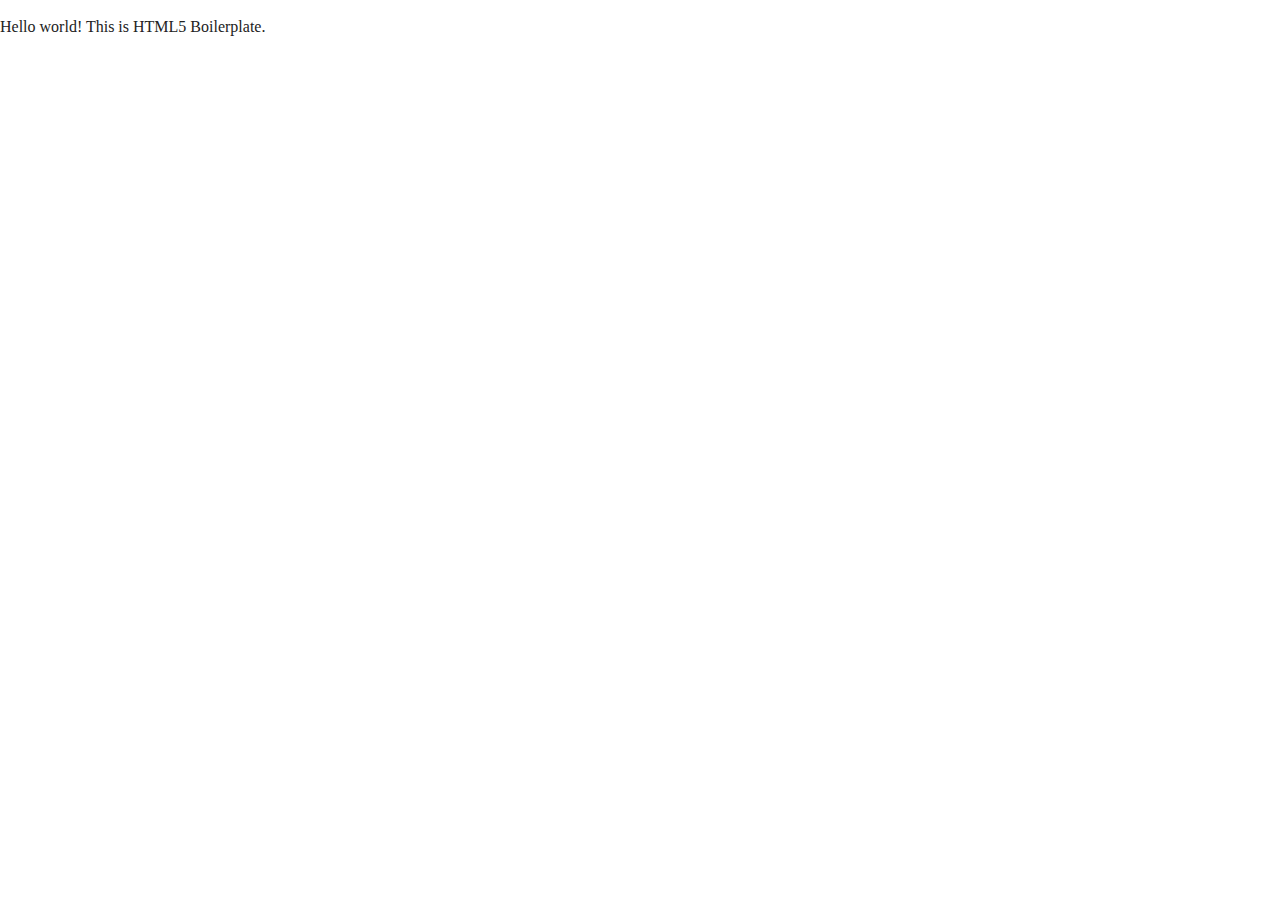
==== index.html @ 54f8464b "initial commit" ====
<!doctype html>
<html class="no-js" lang="">

<head>
  <meta charset="utf-8">
  <title></title>
  <meta name="description" content="">
  <meta name="viewport" content="width=device-width, initial-scale=1">

  <link rel="manifest" href="site.webmanifest">
  <link rel="apple-touch-icon" href="icon.png">
  <!-- Place favicon.ico in the root directory -->

  <link rel="stylesheet" href="css/normalize.css">
  <link rel="stylesheet" href="css/main.css">

  <meta name="theme-color" content="#fafafa">
</head>

<body>
  <!--[if lte IE 9]>
    <p class="browserupgrade">You are using an <strong>outdated</strong> browser. Please <a href="https://browsehappy.com/">upgrade your browser</a> to improve your experience and security.</p>
  <![endif]-->

  <!-- Add your site or application content here -->
  <p>Hello world! This is HTML5 Boilerplate.</p>
  <script src="js/vendor/modernizr-3.6.0.min.js"></script>
  <script src="https://code.jquery.com/jquery-3.3.1.min.js" integrity="sha256-FgpCb/KJQlLNfOu91ta32o/NMZxltwRo8QtmkMRdAu8=" crossorigin="anonymous"></script>
  <script>window.jQuery || document.write('<script src="js/vendor/jquery-3.3.1.min.js"><\/script>')</script>
  <script src="js/plugins.js"></script>
  <script src="js/main.js"></script>

  <!-- Google Analytics: change UA-XXXXX-Y to be your site's ID. -->
  <script>
    window.ga = function () { ga.q.push(arguments) }; ga.q = []; ga.l = +new Date;
    ga('create', 'UA-XXXXX-Y', 'auto'); ga('send', 'pageview')
  </script>
  <script src="https://www.google-analytics.com/analytics.js" async defer></script>
</body>

</html>
---- css/main.css ----
/*! HTML5 Boilerplate v7.0.1 | MIT License | https://html5boilerplate.com/ */

/* main.css 1.0.0 | MIT License | https://github.com/h5bp/main.css#readme */
/*
 * What follows is the result of much research on cross-browser styling.
 * Credit left inline and big thanks to Nicolas Gallagher, Jonathan Neal,
 * Kroc Camen, and the H5BP dev community and team.
 */

 
/* ==========================================================================
   Base styles: opinionated defaults
   ========================================================================== */

   html {
    color: #222;
    font-size: 1em;
    line-height: 1.4;
}

/*
 * Remove text-shadow in selection highlight:
 * https://twitter.com/miketaylr/status/12228805301
 *
 * Vendor-prefixed and regular ::selection selectors cannot be combined:
 * https://stackoverflow.com/a/16982510/7133471
 *
 * Customize the background color to match your design.
 */

::selection {
    background: #b3d4fc;
    text-shadow: none;
}

/*
 * A better looking default horizontal rule
 */

hr {
    display: block;
    height: 1px;
    border: 0;
    border-top: 1px solid #ccc;
    margin: 1em 0;
    padding: 0;
}

/*
 * Remove the gap between audio, canvas, iframes,
 * images, videos and the bottom of their containers:
 * https://github.com/h5bp/html5-boilerplate/issues/440
 */

audio,
canvas,
iframe,
img,
svg,
video {
    vertical-align: middle;
}

/*
 * Remove default fieldset styles.
 */

fieldset {
    border: 0;
    margin: 0;
    padding: 0;
}

/*
 * Allow only vertical resizing of textareas.
 */

textarea {
    resize: vertical;
}

/* ==========================================================================
   Browser Upgrade Prompt
   ========================================================================== */

.browserupgrade {
    margin: 0.2em 0;
    background: #ccc;
    color: #000;
    padding: 0.2em 0;
}




 /* ==========================================================================
   Author's custom styles
   ========================================================================== */
















 /* ==========================================================================
   Helper classes
   ========================================================================== */

/*
 * Hide visually and from screen readers
 */

 .hidden {
  display: none !important;
}

/*
* Hide only visually, but have it available for screen readers:
* https://snook.ca/archives/html_and_css/hiding-content-for-accessibility
*
* 1. For long content, line feeds are not interpreted as spaces and small width
*    causes content to wrap 1 word per line:
*    https://medium.com/@jessebeach/beware-smushed-off-screen-accessible-text-5952a4c2cbfe
*/

.visuallyhidden {
  border: 0;
  clip: rect(0 0 0 0);
  height: 1px;
  margin: -1px;
  overflow: hidden;
  padding: 0;
  position: absolute;
  width: 1px;
  white-space: nowrap; /* 1 */
}

/*
* Extends the .visuallyhidden class to allow the element
* to be focusable when navigated to via the keyboard:
* https://www.drupal.org/node/897638
*/

.visuallyhidden.focusable:active,
.visuallyhidden.focusable:focus {
  clip: auto;
  height: auto;
  margin: 0;
  overflow: visible;
  position: static;
  width: auto;
  white-space: inherit;
}

/*
* Hide visually and from screen readers, but maintain layout
*/

.invisible {
  visibility: hidden;
}

/*
* Clearfix: contain floats
*
* For modern browsers
* 1. The space content is one way to avoid an Opera bug when the
*    `contenteditable` attribute is included anywhere else in the document.
*    Otherwise it causes space to appear at the top and bottom of elements
*    that receive the `clearfix` class.
* 2. The use of `table` rather than `block` is only necessary if using
*    `:before` to contain the top-margins of child elements.
*/

.clearfix:before,
.clearfix:after {
  content: " "; /* 1 */
  display: table; /* 2 */
}

.clearfix:after {
  clear: both;
}

 
/* ==========================================================================
   EXAMPLE Media Queries for Responsive Design.
   These examples override the primary ('mobile first') styles.
   Modify as content requires.
   ========================================================================== */

   @media only screen and (min-width: 35em) {
    /* Style adjustments for viewports that meet the condition */
}

@media print,
       (-webkit-min-device-pixel-ratio: 1.25),
       (min-resolution: 1.25dppx),
       (min-resolution: 120dpi) {
    /* Style adjustments for high resolution devices */
}

 
/* ==========================================================================
   Print styles.
   Inlined to avoid the additional HTTP request:
   https://www.phpied.com/delay-loading-your-print-css/
   ========================================================================== */

   @media print {
    *,
    *:before,
    *:after {
        background: transparent !important;
        color: #000 !important; /* Black prints faster */
        -webkit-box-shadow: none !important;
        box-shadow: none !important;
        text-shadow: none !important;
    }

    a,
    a:visited {
        text-decoration: underline;
    }

    a[href]:after {
        content: " (" attr(href) ")";
    }

    abbr[title]:after {
        content: " (" attr(title) ")";
    }

    /*
     * Don't show links that are fragment identifiers,
     * or use the `javascript:` pseudo protocol
     */

    a[href^="#"]:after,
    a[href^="javascript:"]:after {
        content: "";
    }

    pre {
        white-space: pre-wrap !important;
    }
    pre,
    blockquote {
        border: 1px solid #999;
        page-break-inside: avoid;
    }

    /*
     * Printing Tables:
     * http://css-discuss.incutio.com/wiki/Printing_Tables
     */

    thead {
        display: table-header-group;
    }

    tr,
    img {
        page-break-inside: avoid;
    }

    p,
    h2,
    h3 {
        orphans: 3;
        widows: 3;
    }

    h2,
    h3 {
        page-break-after: avoid;
    }
}
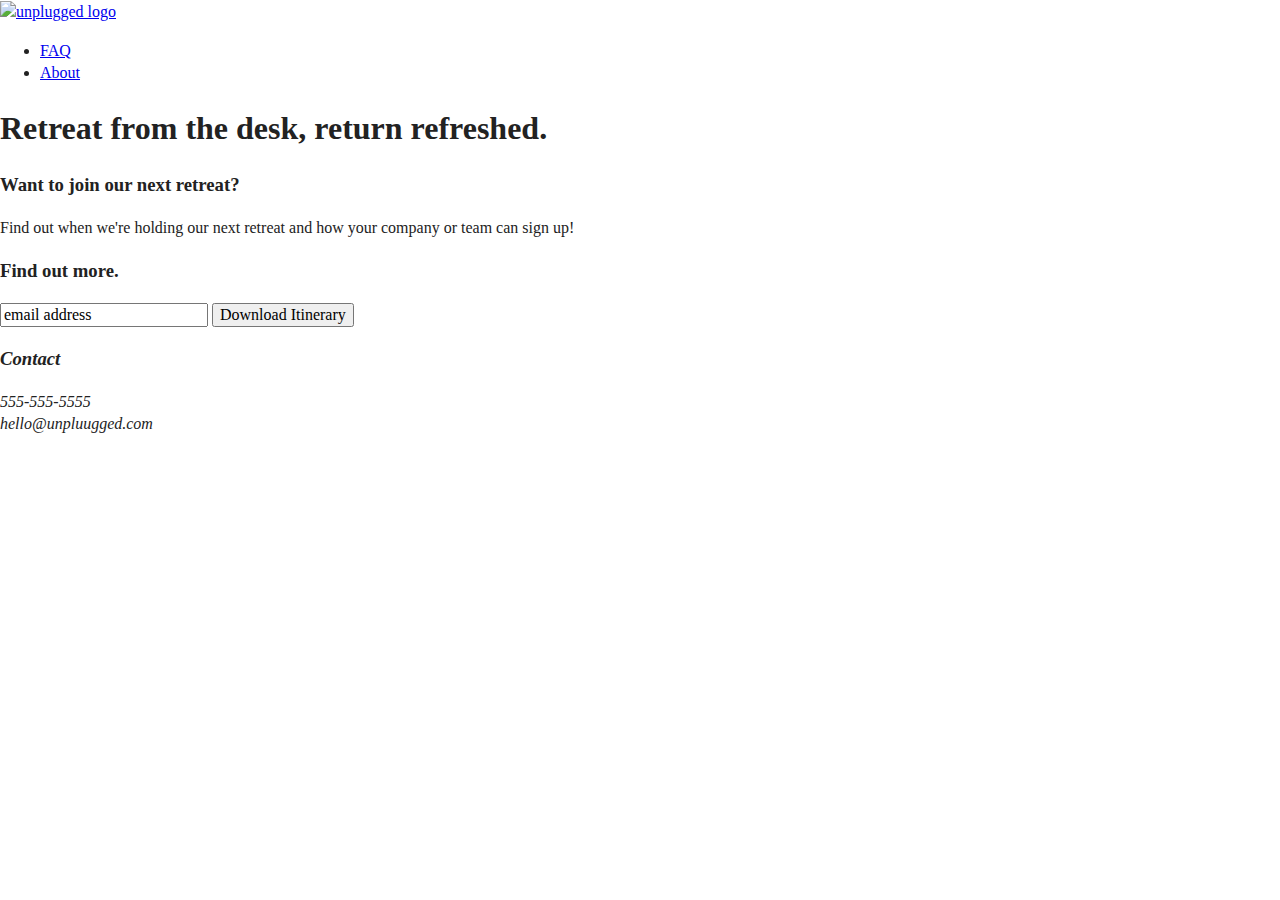
==== commit feaa9658: "coding html skeleton" ====
--- a/index.html
+++ b/index.html
@@ -3,7 +3,7 @@
 
 <head>
   <meta charset="utf-8">
-  <title></title>
+  <title>Unplugged</title>
   <meta name="description" content="">
   <meta name="viewport" content="width=device-width, initial-scale=1">
 
@@ -11,8 +11,8 @@
   <link rel="apple-touch-icon" href="icon.png">
   <!-- Place favicon.ico in the root directory -->
 
-  <link rel="stylesheet" href="css/normalize.css">
-  <link rel="stylesheet" href="css/main.css">
+  <link rel="stylesheet" href="../css/normalize.css">
+  <link rel="stylesheet" href="../css/main.css">
 
   <meta name="theme-color" content="#fafafa">
 </head>
@@ -23,12 +23,80 @@
   <![endif]-->
 
   <!-- Add your site or application content here -->
-  <p>Hello world! This is HTML5 Boilerplate.</p>
-  <script src="js/vendor/modernizr-3.6.0.min.js"></script>
+  <header>
+    <div class="content-wrapper">
+        <a href="#"><img src="" alt="unplugged logo"></a>
+            <div class="header-divider"></div>
+                <nav>
+                    <ul>
+                        <li><a href="faq/index.html" target="_blank">FAQ</a></li>
+                        <li><a href="about/index.html" target="_blank">About</a></li>
+                    </ul>
+                </nav>
+    </div>
+ 
+  </header>
+ 
+<main>
+ 
+  <section class="hero-area">
+      
+      <div class="content-wrapper">
+          <h1>Retreat from the desk, return refreshed.</h1>
+      
+      </div>
+      
+  </section>
+ 
+  <aside>
+      <div class="content-wrapper">
+        <div class="form-description">
+            <h3>Want to join our next retreat?</h3>
+            <p>Find out when we're holding our next retreat and how your company or team can sign up!</p>
+        </div>
+          
+        <div class="form">
+            <h3>Find out more.</h3>
+        </div>
+          
+        <div class="sign-up">
+            <input type="text" name="name" value="email address">
+            <input type="button" value="Download Itinerary">
+        </div>
+          
+      </div>
+  </aside>
+ 
+</main> <!-- main wrapper -->
+ 
+<footer>
+     <div class="content-wrapper">
+        <div class="footer-content">
+            <address class="contact">
+                <h3>Contact</h3>
+                <p>555-555-5555<br>
+                    hello@unpluugged.com</p>
+            </address>
+            
+            <div class="social">
+                <div class="social-icons">
+                    <p><a href="https://www.facebook.com/yoursite" target="_blank"></a></p>
+                    <!-- other social links here --> 
+                </div>
+            </div>
+        </div> <!-- footer content ends --> 
+    </div> <!--footer content-wrapper ends-->
+    
+    <div class="copyright"> 
+    </div>
+ 
+</footer>
+    
+  <script src="../js/vendor/modernizr-3.6.0.min.js"></script>
   <script src="https://code.jquery.com/jquery-3.3.1.min.js" integrity="sha256-FgpCb/KJQlLNfOu91ta32o/NMZxltwRo8QtmkMRdAu8=" crossorigin="anonymous"></script>
-  <script>window.jQuery || document.write('<script src="js/vendor/jquery-3.3.1.min.js"><\/script>')</script>
-  <script src="js/plugins.js"></script>
-  <script src="js/main.js"></script>
+  <script>window.jQuery || document.write('<script src="../js/vendor/jquery-3.3.1.min.js"><\/script>')</script>
+  <script src="../js/plugins.js"></script>
+  <script src="../js/main.js"></script>
 
   <!-- Google Analytics: change UA-XXXXX-Y to be your site's ID. -->
   <script>
--- a/css/main.css
+++ b/css/main.css
@@ -95,12 +95,7 @@
 
  /* ==========================================================================
    Author's custom styles
-   ========================================================================== */
-
-
-
-
-
+   ========================================================================== *
 
 
 
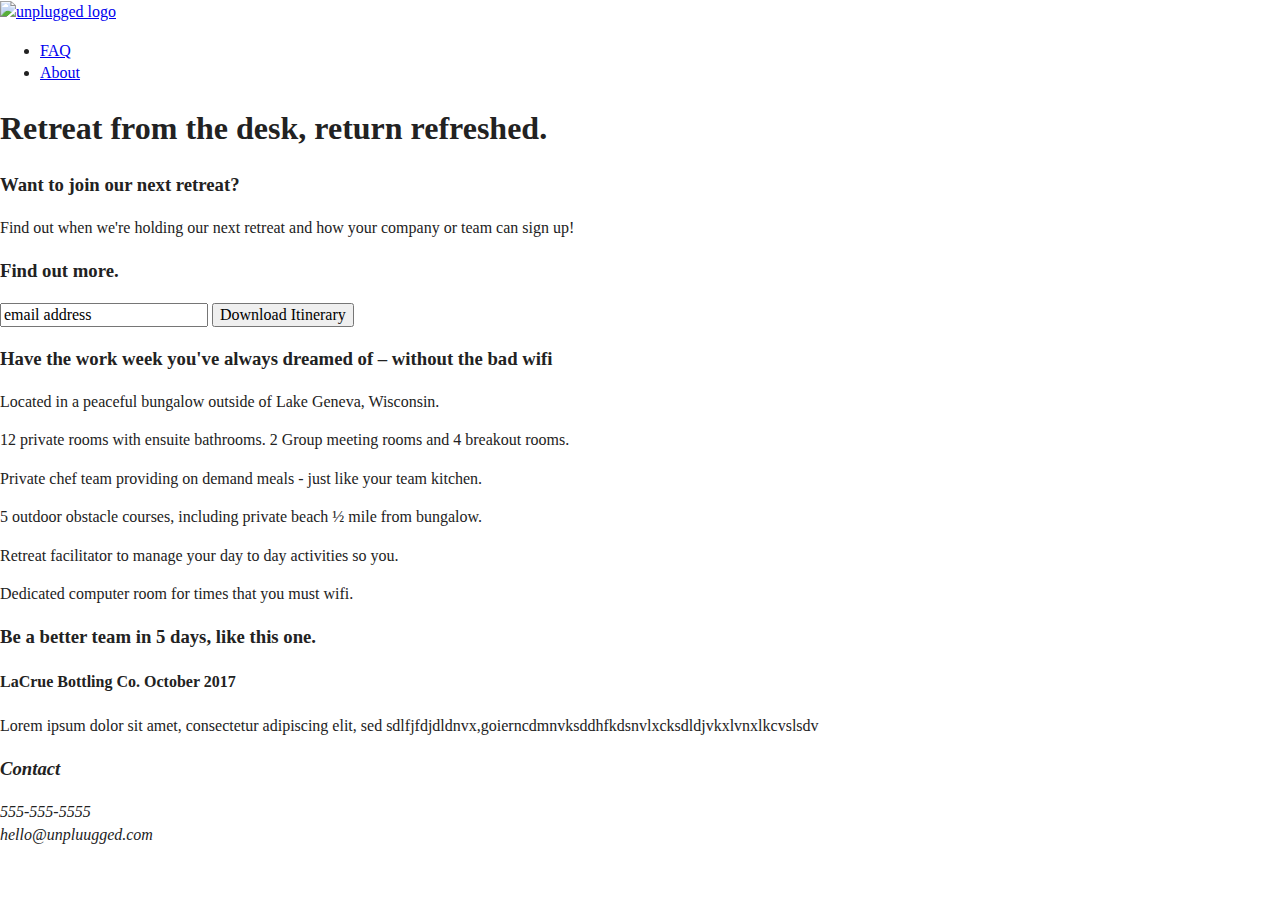
==== commit faccf3c1: "finish homepage html" ====
--- a/index.html
+++ b/index.html
@@ -47,6 +47,7 @@
       </div>
       
   </section>
+    
  
   <aside>
       <div class="content-wrapper">
@@ -66,6 +67,66 @@
           
       </div>
   </aside>
+    
+    
+  <section class="features">
+      
+      <div class="features-items">
+          
+            <div class="title-description">
+                <h3>Have the work week you've always dreamed of &ndash; without the bad wifi</h3>
+            </div>
+      
+            <article>
+                <p class="fontawesome-icon"></p>
+                <p class="features-item-description">Located in a peaceful bungalow outside of Lake Geneva, Wisconsin.</p>
+            </article>
+      
+            <article>
+                <p class="fontawesome-icon"></p>
+                <p class="features-item-description">12 private rooms with ensuite bathrooms. 2 Group meeting rooms and 4 breakout rooms.</p>
+            </article>   
+      
+            <article>
+                <p class="fontawesome-icon"></p>
+                <p class="features-item-description">Private chef team providing on demand meals - just like your team kitchen.</p>
+            </article>
+      
+            <article>
+                <p class="fontawesome-icon"></p>
+                <p class="features-item-description">5 outdoor obstacle courses, including private beach ½ mile from bungalow.</p>
+            </article>   
+      
+            <article>
+                <p class="fontawesome-icon"></p>
+                <p class="features-item-description">Retreat facilitator to manage your day to day activities so you.</p>
+            </article>
+        
+            <article>
+                <p class="fontawesome-icon"></p>
+                <p class="features-item-description">Dedicated computer room for times that you must wifi.</p>
+            </article>
+      </div>
+      
+  </section>
+    
+    
+  <section class="reviews">
+      
+    <div class="content-wrapper">
+        <div class="title-description">
+            <h3>Be a better team in 5 days, like this one.</h3>
+        </div>
+        
+        <div class="title-description">
+            <h4>LaCrue Bottling Co. October 2017</h4>
+            <p>Lorem ipsum dolor sit amet, consectetur adipiscing elit, sed sdlfjfdjdldnvx,goierncdmnvksddhfkdsnvlxcksdldjvkxlvnxlkcvslsdv</p>
+        </div>
+    </div>
+      
+</section>
+
+
  
 </main> <!-- main wrapper -->
  
@@ -75,7 +136,7 @@
             <address class="contact">
                 <h3>Contact</h3>
                 <p>555-555-5555<br>
-                    hello@unpluugged.com</p>
+                   hello@unpluugged.com</p>
             </address>
             
             <div class="social">
